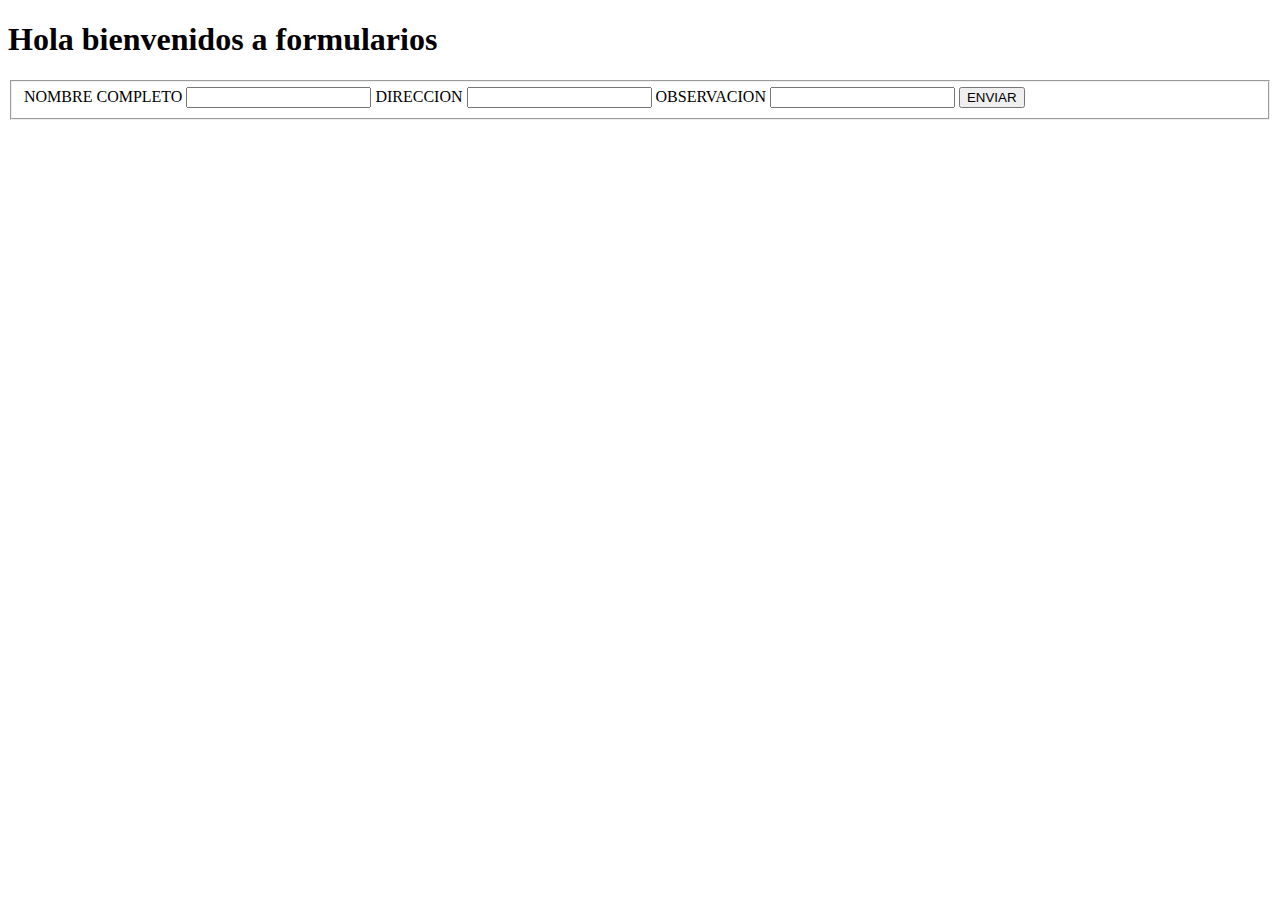
==== html/form.html @ cb874e0d "add file FORM" ====
<!DOCTYPE html>
<html lang="en">
<head>
    <meta charset="UTF-8">
    <meta http-equiv="X-UA-Compatible" content="IE=edge">
    <meta name="viewport" content="width=device-width, initial-scale=1.0">
    <title>Document</title>
</head>
<body>
    <h1>Hola bienvenidos a formularios</h1>
    <fieldset>
        <form action="">
            <label for="">NOMBRE COMPLETO</label>
            <input type="text">
            
            <label for="">DIRECCION</label>
            <input type="text">
            
            <label for="">OBSERVACION</label>
            <input type="text">
            <button>ENVIAR</button>
        </form>
    </fieldset>
</body>
</html>
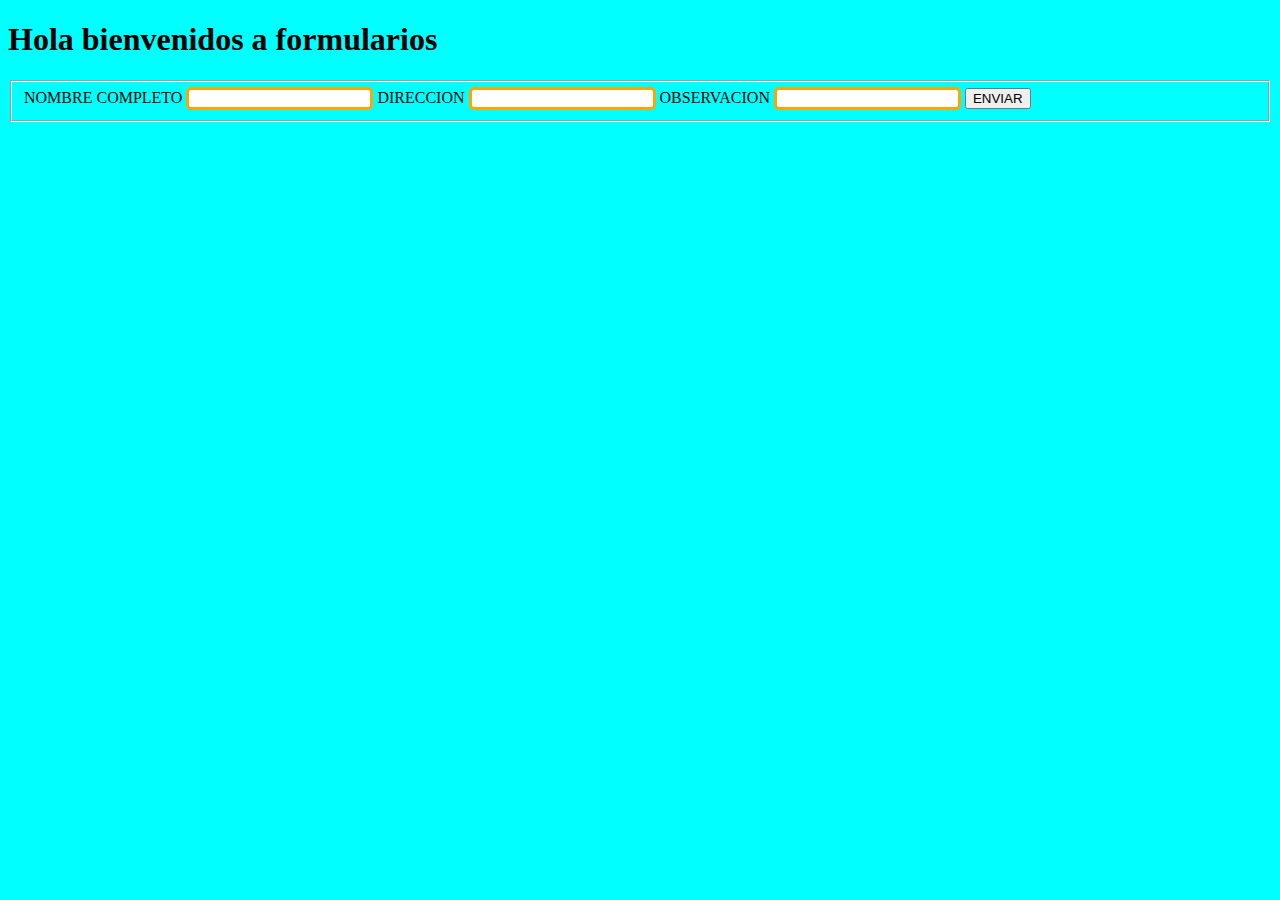
==== commit 300c3100: "Nuevos archivos" ====
--- a/html/form.html
+++ b/html/form.html
@@ -4,7 +4,8 @@
     <meta charset="UTF-8">
     <meta http-equiv="X-UA-Compatible" content="IE=edge">
     <meta name="viewport" content="width=device-width, initial-scale=1.0">
-    <title>Document</title>
+    <link rel="stylesheet" href="../css/style.css">
+    <title>FORM</title>
 </head>
 <body>
     <h1>Hola bienvenidos a formularios</h1>
--- a/css/style.css
+++ b/css/style.css
@@ -0,0 +1,25 @@
+body {
+    background-color: aqua;
+}
+
+img{
+    width: 200px; /*Ancho de la imagen*/
+    height: 200px; /*Alto de la imagen*/
+}
+
+tr:hover{
+    background-color:blue
+}
+
+input{
+    border-radius: 5px;
+    border: 3px solid orange;
+}
+
+.tipoinputs{
+    background-color: brown;
+}
+
+#nombrepersona{
+    height: 50px;
+}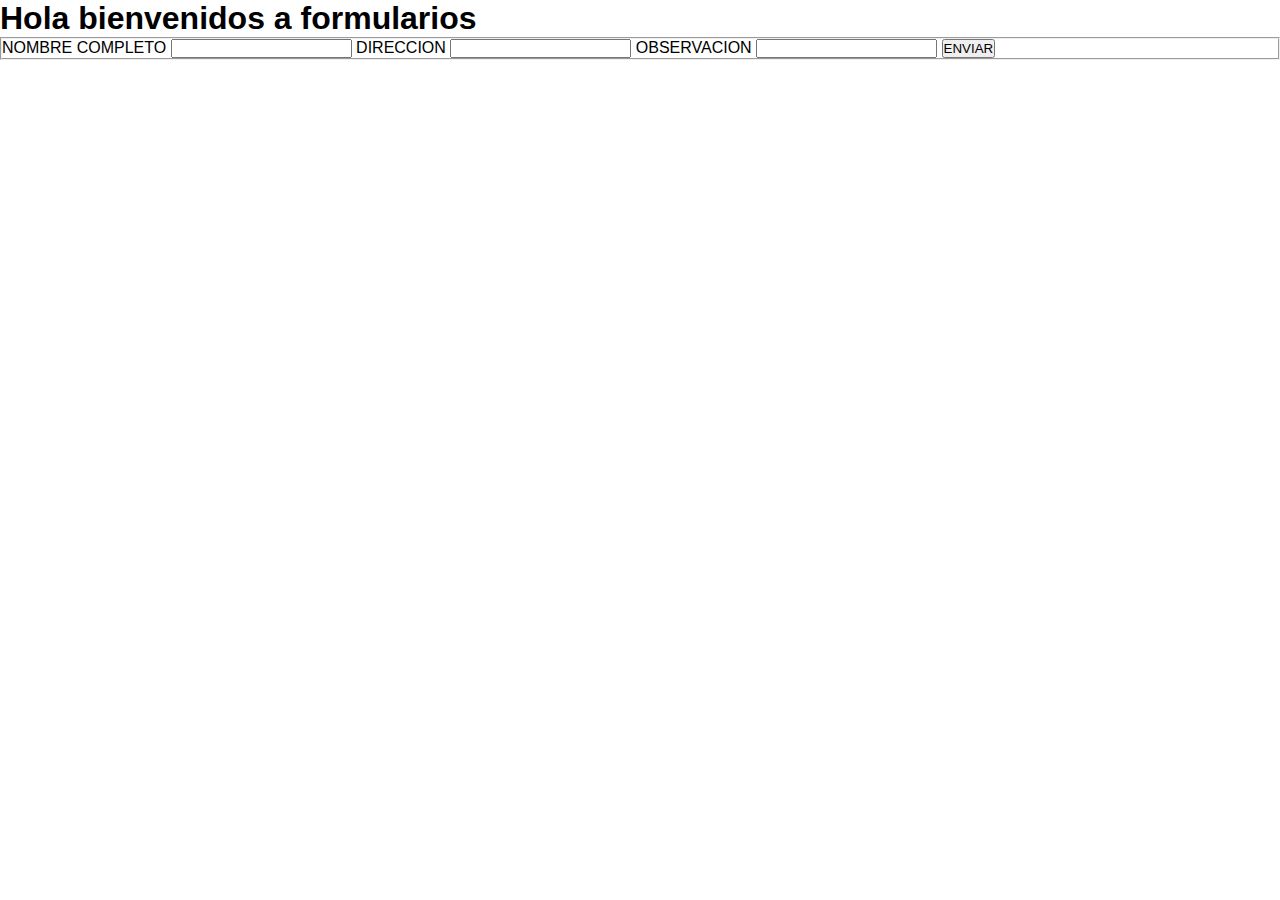
==== commit 890e67aa: "New files modificated" ====
--- a/html/form.html
+++ b/html/form.html
@@ -5,6 +5,7 @@
     <meta http-equiv="X-UA-Compatible" content="IE=edge">
     <meta name="viewport" content="width=device-width, initial-scale=1.0">
     <link rel="stylesheet" href="../css/style.css">
+    <link rel="icon" href="img/cr7siu.jpg" type="image/jpg">
     <title>FORM</title>
 </head>
 <body>
--- a/css/style.css
+++ b/css/style.css
@@ -1,25 +1,61 @@
-body {
-    background-color: aqua;
+*{
+    margin: 0; /* Distancia entre elementos */
+    padding: 0; /* Distacia interna */
 }
 
-img{
-    width: 200px; /*Ancho de la imagen*/
-    height: 200px; /*Alto de la imagen*/
+body{
+    font-family: 'Roboto', sans-serif;
 }
 
-tr:hover{
-    background-color:blue
+.contenedor{
+    width: 90%;
+    max-width: 1500px;
+    margin: auto;
 }
 
-input{
-    border-radius: 5px;
-    border: 3px solid orange;
+nav{
+    width: 100%;
+    height: 80px;
+    background-color: aliceblue;
+    border-bottom: 1px solid transparent;
+    box-shadow: 1px 1px 10px 0 rgba(0,0, .2);
+    position: fixed;
+    top: 0;
+    z-index: 100;
 }
 
-.tipoinputs{
-    background-color: brown;
+.nav{
+    display: flex;
+    justify-content: space-between;
+    height: 80px;
+    width: 100%;
+    align-items: center;
+    padding: 0 40px;
 }
 
-#nombrepersona{
-    height: 50px;
+.nav .logo {
+    height: 80px;
+}
+
+.nav .logo img{
+    height: 100%;
+}
+
+.nav .enlaces_header a{
+    color: rgb(0, 0, 0);
+    text-decoration: none;
+    margin-left: 15px;
+}
+
+.contenido_header{
+    width: 100%;
+    height: 600px;
+    display: flex;
+    justify-content: center;
+    align-items: center;
+}
+
+.contenido_header > img {
+    height: 100px;
+    width: 100px;
 }